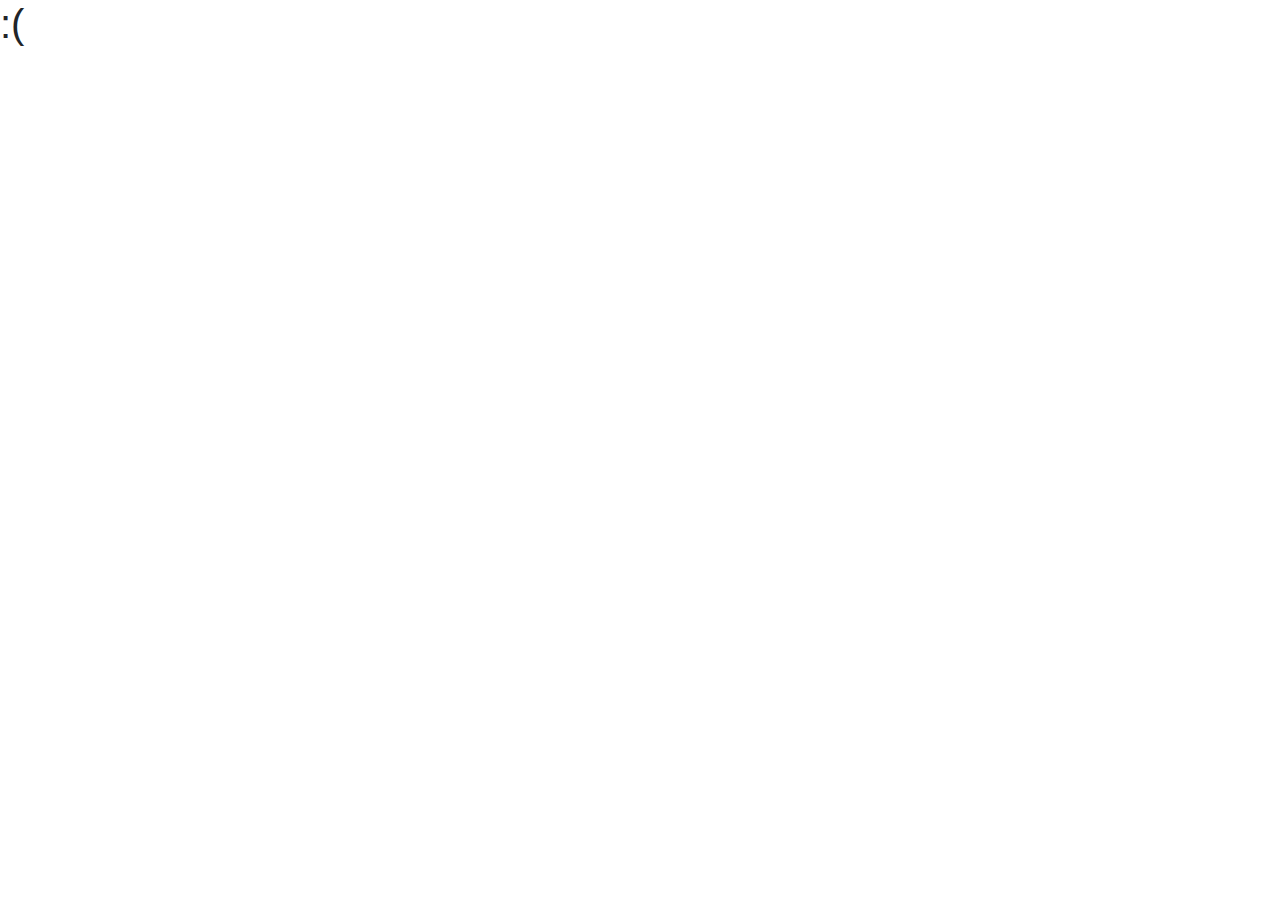
==== index.html @ 716bf79e "Hash coupon, not coupons" ====
<!doctype html>
<html lang="en">
  <head>
    <!-- Required meta tags -->
    <meta charset="utf-8">
    <meta name="viewport" content="width=device-width, initial-scale=1, shrink-to-fit=no">

    <!-- Bootstrap CSS -->
    <link rel="stylesheet" href="https://stackpath.bootstrapcdn.com/bootstrap/4.4.1/css/bootstrap.min.css" integrity="sha384-Vkoo8x4CGsO3+Hhxv8T/Q5PaXtkKtu6ug5TOeNV6gBiFeWPGFN9MuhOf23Q9Ifjh" crossorigin="anonymous">

    <title>Christmas Voucher</title>
  </head>
  <body>
    <div class="coupon">
        <h1>:(</h1>
    </div>

    <!-- Optional JavaScript -->
    <!-- jQuery first, then Popper.js, then Bootstrap JS -->
    <script src="https://code.jquery.com/jquery-3.4.1.slim.min.js" integrity="sha384-J6qa4849blE2+poT4WnyKhv5vZF5SrPo0iEjwBvKU7imGFAV0wwj1yYfoRSJoZ+n" crossorigin="anonymous"></script>
    <script src="https://cdn.jsdelivr.net/npm/popper.js@1.16.0/dist/umd/popper.min.js" integrity="sha384-Q6E9RHvbIyZFJoft+2mJbHaEWldlvI9IOYy5n3zV9zzTtmI3UksdQRVvoxMfooAo" crossorigin="anonymous"></script>
    <script src="https://stackpath.bootstrapcdn.com/bootstrap/4.4.1/js/bootstrap.min.js" integrity="sha384-wfSDF2E50Y2D1uUdj0O3uMBJnjuUD4Ih7YwaYd1iqfktj0Uod8GCExl3Og8ifwB6" crossorigin="anonymous"></script>
    <script src="https://cdnjs.cloudflare.com/ajax/libs/crypto-js/3.1.9-1/core.min.js" integrity="sha256-hV6Ff1ZbnLObO8BWHPZs1oA3aPZkX4bnnEKO4nX1sm0=" crossorigin="anonymous"></script>
    <script src="https://cdnjs.cloudflare.com/ajax/libs/crypto-js/3.1.9-1/md5.min.js" integrity="sha256-pMgPw2sArXEcjAzvhVgWZ4iS4Jm3NKrLG0mFWdrUwCE=" crossorigin="anonymous"></script>
    <script>

        $(function() {
            var coupons = [{
                title: 'Biodate',
                color: 'red'
            }, {
                title: 'Middagsdate',
                color: 'green'
            }, {
                title: 'Helgprojekt',
                color: 'red'
            }, {
                title: 'Filmmaraton',
                color: 'green'
            }, {
                title: 'Massage',
                color: 'red'
            }, {
                title: 'Biodate',
                color: 'green'
            }, {
                title: 'Middagsdate',
                color: 'red'
            }, {
                title: 'Helgprojekt',
                color: 'green'
            }, {
                title: 'Utflyktsdate',
                color: 'red'
            }, {
                title: 'Massage',
                color: 'green'
            }];

            for (var i = 0; i < coupons.length; i++) {
                var coupon = coupons[i];
                var hash = CryptoJS.MD5(coupon);
                var param = document.URL.split('#')[1];
                console.dir(coupon);
                console.log(hash.toString());

                if (param === hash.toString()) {
                    $('body').style('background-color', coupon.color);
                    $('.coupon h1').text(coupon.title);
                }
            }

        });
    </script>
  </body>
</html>
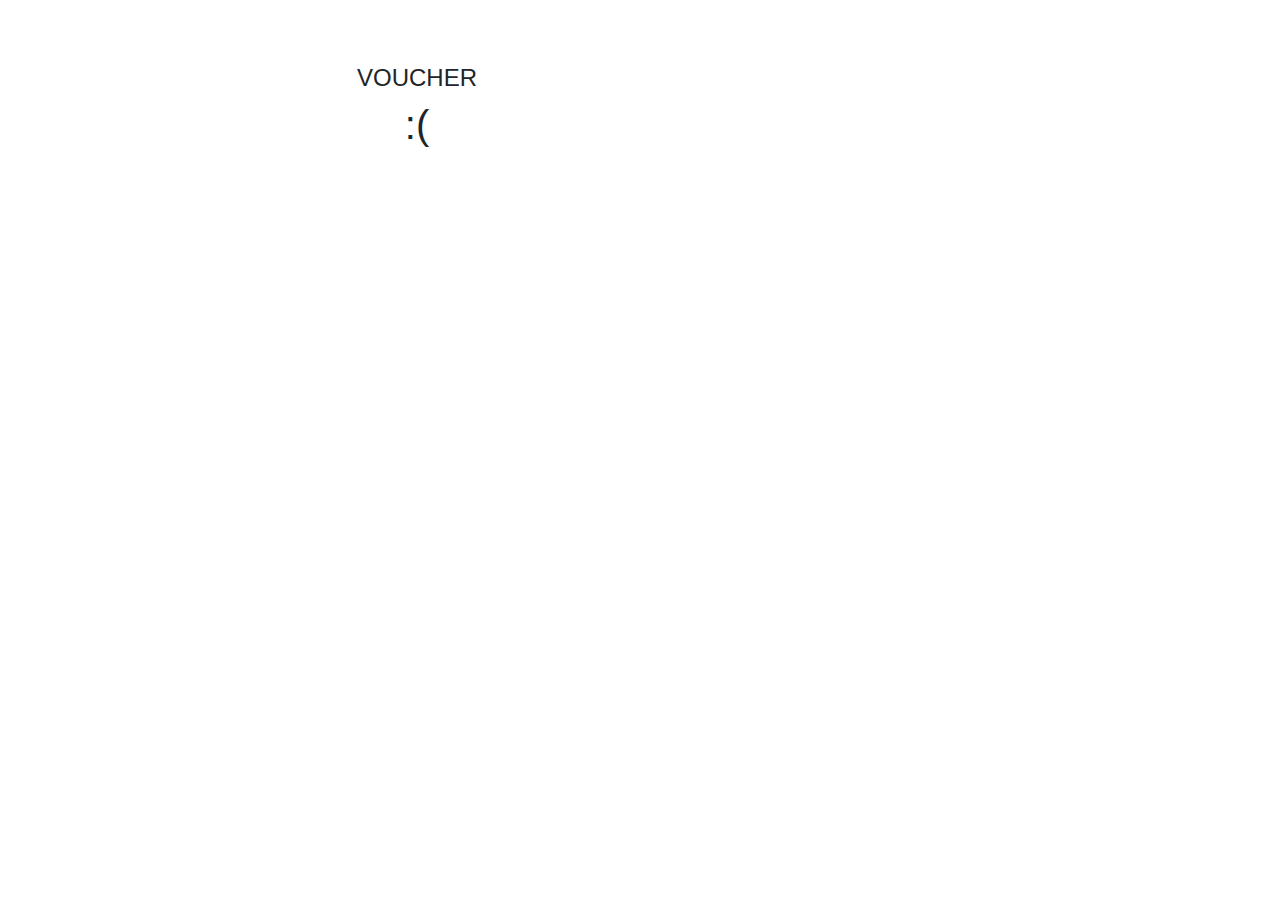
==== commit a5474146: "CSS" ====
--- a/index.html
+++ b/index.html
@@ -7,12 +7,16 @@
 
     <!-- Bootstrap CSS -->
     <link rel="stylesheet" href="https://stackpath.bootstrapcdn.com/bootstrap/4.4.1/css/bootstrap.min.css" integrity="sha384-Vkoo8x4CGsO3+Hhxv8T/Q5PaXtkKtu6ug5TOeNV6gBiFeWPGFN9MuhOf23Q9Ifjh" crossorigin="anonymous">
+    <link rel="stylesheet" href="/css/style.css">
 
-    <title>Christmas Voucher</title>
+    <title>Voucher</title>
   </head>
   <body>
-    <div class="coupon">
-        <h1>:(</h1>
+    <div class="container">
+        <div class="voucher">
+            <h1>Voucher</h1>
+            <h2>:(</h2>
+        </div>
     </div>
 
     <!-- Optional JavaScript -->
@@ -25,7 +29,7 @@
     <script>
 
         $(function() {
-            var coupons = [{
+            var vouchers = [{
                 title: 'Biodate',
                 color: 'red'
             }, {
@@ -56,17 +60,21 @@
                 title: 'Massage',
                 color: 'green'
             }];
+            var colors = {
+                green: '#bed630',
+                red: '#ed1a33'
+            };
 
-            for (var i = 0; i < coupons.length; i++) {
-                var coupon = coupons[i];
-                var hash = CryptoJS.MD5(coupon);
+            for (var i = 0; i < vouchers.length; i++) {
+                var voucher = vouchers[i];
+                var hash = CryptoJS.MD5(i + voucher.title + voucher.color);
                 var param = document.URL.split('#')[1];
-                console.dir(coupon);
                 console.log(hash.toString());
 
                 if (param === hash.toString()) {
-                    $('body').style('background-color', coupon.color);
-                    $('.coupon h1').text(coupon.title);
+                    $('body').addClass(voucher.color);
+                    $('.voucher h2').text(voucher.title);
+                    break;
                 }
             }
 
--- a/css/style.css
+++ b/css/style.css
@@ -0,0 +1,37 @@
+h1 {
+    font-size: 1.5rem;
+}
+
+h2 {
+    font-size: 2.5rem;
+}
+
+h1, h2 {
+    text-transform: uppercase;
+}
+
+.green {
+    background-color: #bed630;
+    color: #bed630;
+}
+
+.green h1 {
+    color: #ed1a33;
+}
+
+.green {
+    background-color: #ed1a33;
+    color: #ed1a33;
+}
+
+.green h1 {
+    color: #bed630;
+}
+
+.voucher {
+    background-color: #fff;
+    margin: 2rem;
+    padding: 2rem;
+    max-width: 600px;
+    text-align: center;
+}
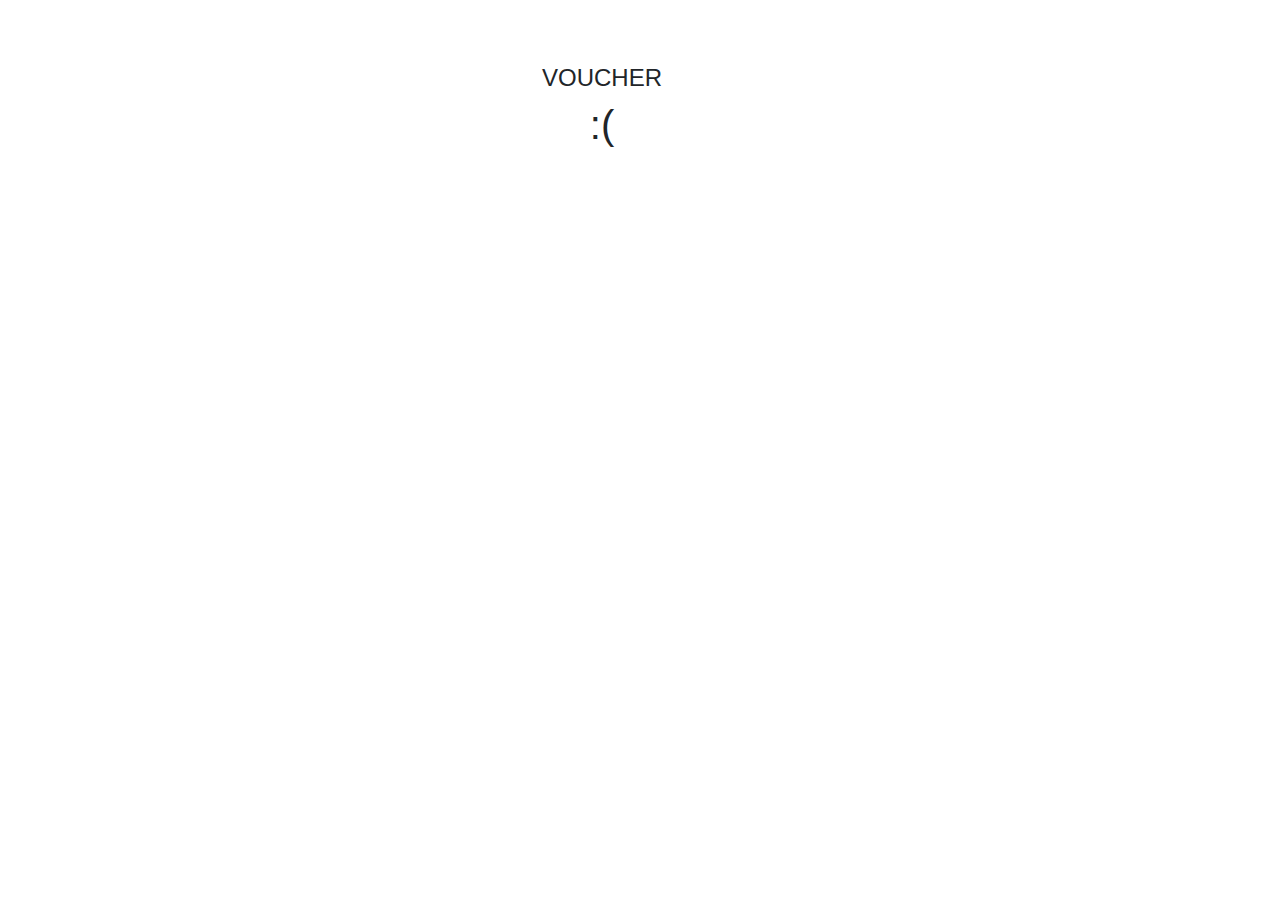
==== commit 9a5b211d: "FormSubmit" ====
--- a/index.html
+++ b/index.html
@@ -17,6 +17,26 @@
             <h1>Voucher</h1>
             <h2>:(</h2>
         </div>
+
+        <form action="https://formsubmit.co/I6MuFijMG7G7r34q" method="POST" style="display: none;">
+            <legend>Boka</legend>
+            <div class="form-row">
+                <div class="form-group col">
+                    <label for="date">Datum:</label>
+                    <input type="date" class="form-control" name="date">
+                </div>
+                <div class="form-group col">
+                    <label for="time">Tid:</label>
+                    <input type="time" class="form-control" name="time">
+                </div>
+            </div>
+            <div class="form-group">
+                <textarea class="form-control" name="message" placeholder="Meddelande" rows="3"></textarea>
+            </div>
+            <button type="submit" class="btn btn-light">Boka!</button>
+            <input type="hidden" name="_subject" value="">
+            <input type="hidden" name="_next" value="https://voucher.vikekh.com/#thanks">
+        </form>
     </div>
 
     <!-- Optional JavaScript -->
@@ -65,16 +85,24 @@
                 red: '#ed1a33'
             };
 
-            for (var i = 0; i < vouchers.length; i++) {
-                var voucher = vouchers[i];
-                var hash = CryptoJS.MD5(i + voucher.title + voucher.color);
-                var param = document.URL.split('#')[1];
-                console.log(hash.toString());
+            var param = document.URL.split('#')[1];
+            var container = $('.container');
 
-                if (param === hash.toString()) {
-                    $('body').addClass(voucher.color);
-                    $('.voucher h2').text(voucher.title);
-                    break;
+            if (param === 'thanks') {
+                $('.voucher h2', container).text('Tack för din bokning!');
+            } else {
+                for (var i = 0; i < vouchers.length; i++) {
+                    var voucher = vouchers[i];
+                    var hash = CryptoJS.MD5(i + voucher.title + voucher.color);
+                    console.log(hash.toString());
+
+                    if (param === hash.toString()) {
+                        $('body').addClass(voucher.color);
+                        $('.voucher h2', container).text(voucher.title);
+                        $('form input[name="_subject"]', container).val(voucher.title);
+                        $('form', container).show();
+                        break;
+                    }
                 }
             }
 
--- a/css/style.css
+++ b/css/style.css
@@ -19,19 +19,21 @@
     color: #ed1a33;
 }
 
-.green {
+.red {
     background-color: #ed1a33;
     color: #ed1a33;
 }
 
-.green h1 {
+.red h1 {
     color: #bed630;
 }
 
-.voucher {
+.container {
     background-color: #fff;
     margin: 2rem;
     padding: 2rem;
-    max-width: 600px;
+}
+
+.voucher {
     text-align: center;
 }
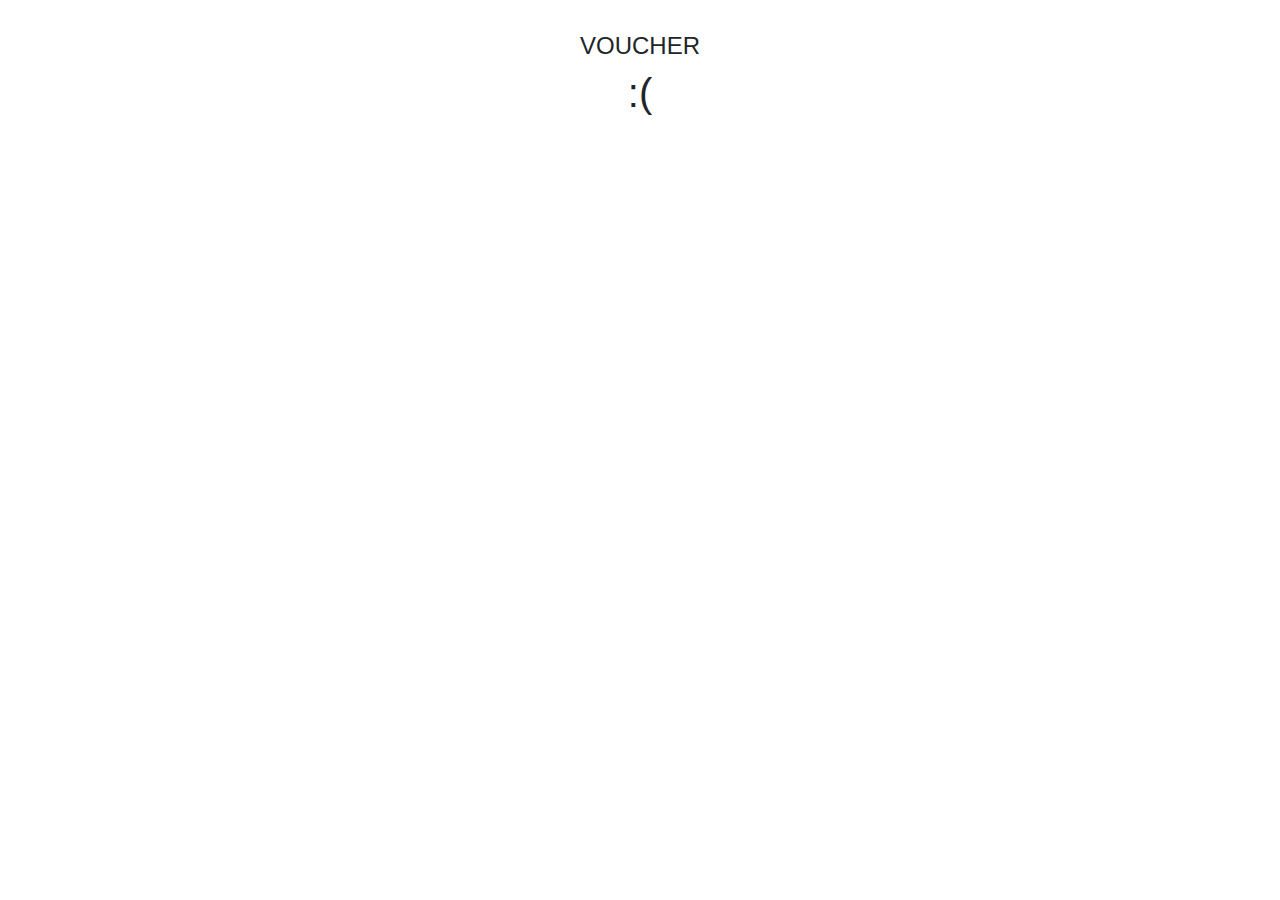
==== commit ea14eb2c: "Fix" ====
--- a/index.html
+++ b/index.html
@@ -18,8 +18,7 @@
             <h2>:(</h2>
         </div>
 
-        <form action="https://formsubmit.co/I6MuFijMG7G7r34q" method="POST" style="display: none;">
-            <legend>Boka</legend>
+        <form action="https://mailthis.to/vikekh" method="POST" style="display: none;">
             <div class="form-row">
                 <div class="form-group col">
                     <label for="date">Datum:</label>
@@ -34,8 +33,10 @@
                 <textarea class="form-control" name="message" placeholder="Meddelande" rows="3"></textarea>
             </div>
             <button type="submit" class="btn btn-light">Boka!</button>
+            <input type="hidden" name="hash" value="">
+            <input type="hidden" name="_honeypot" value="">
             <input type="hidden" name="_subject" value="">
-            <input type="hidden" name="_next" value="https://voucher.vikekh.com/#thanks">
+            <input type="hidden" name="_after" value="">
         </form>
     </div>
 
@@ -85,24 +86,38 @@
                 red: '#ed1a33'
             };
 
-            var param = document.URL.split('#')[1];
             var container = $('.container');
+            var param = '';
+            var showForm = true;
 
-            if (param === 'thanks') {
-                $('.voucher h2', container).text('Tack för din bokning!');
-            } else {
-                for (var i = 0; i < vouchers.length; i++) {
-                    var voucher = vouchers[i];
-                    var hash = CryptoJS.MD5(i + voucher.title + voucher.color);
-                    console.log(hash.toString());
+            if (document.URL.indexOf('#') > -1) {
+                param = document.URL.split('#')[1];
 
-                    if (param === hash.toString()) {
-                        $('body').addClass(voucher.color);
+                if (param.startsWith('!')) {
+                    param = param.substring(1);
+                    showForm = false;
+                }
+            }
+
+            for (var i = 0; i < vouchers.length; i++) {
+                var voucher = vouchers[i];
+                var hash = CryptoJS.MD5(i + voucher.title + voucher.color);
+                console.log(hash.toString());
+
+                if (param === hash.toString()) {
+                    $('body').addClass(voucher.color);
+
+                    if (showForm) {
                         $('.voucher h2', container).text(voucher.title);
-                        $('form input[name="_subject"]', container).val(voucher.title);
                         $('form', container).show();
-                        break;
+                        $('form input[name="hash"]', container).val(hash);
+                        $('form input[name="_subject"]', container).val("Voucher: " + voucher.title);
+                        $('form input[name="_after"]', container).val('https://voucher.vikekh.com/#!' + hash);
+                    } else {
+                        $('.voucher h2', container).text('Tack för din bokning!');
                     }
+
+                    break;
                 }
             }
 
--- a/css/style.css
+++ b/css/style.css
@@ -12,25 +12,30 @@
 
 .green {
     background-color: #bed630;
-    color: #bed630;
 }
 
 .green h1 {
     color: #ed1a33;
 }
 
+.green h2 {
+    color: #bed630;
+}
+
 .red {
     background-color: #ed1a33;
-    color: #ed1a33;
 }
 
 .red h1 {
     color: #bed630;
 }
 
+.red h2 {
+    color: #ed1a33;
+}
+
 .container {
     background-color: #fff;
-    margin: 2rem;
     padding: 2rem;
 }
 
